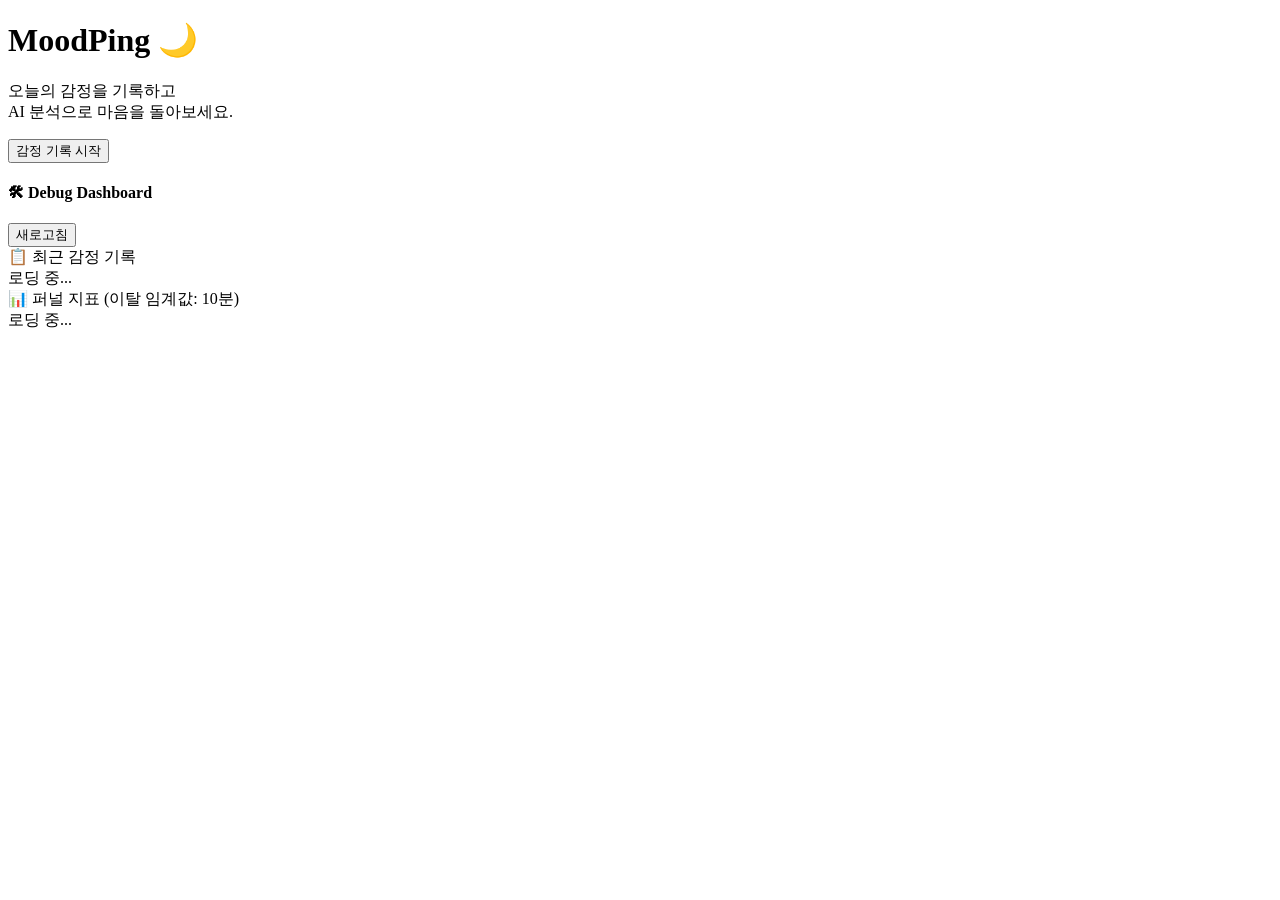
==== app/static/index.html @ 28612d1f "Initialize MoodPing FastAPI project with essential files and configurations. Added environment varia" ====
<!DOCTYPE html>
<html lang="ko">
<head>
    <meta charset="UTF-8">
    <meta name="viewport" content="width=device-width, initial-scale=1.0">
    <title>MoodPing - 온보딩</title>
    <link rel="stylesheet" href="/css/style.css">
</head>
<body>
    <div class="container onboarding-container">
        <h1>MoodPing 🌙</h1>
        <p>오늘의 감정을 기록하고<br>AI 분석으로 마음을 돌아보세요.</p>
        <button id="start-btn" class="btn-primary">감정 기록 시작</button>
    </div>

    <!-- 팀원 시각화용 디버그 대시보드 (학습/테스트 목적) -->
    <div class="debug-panel">
        <h4>🛠 Debug Dashboard</h4>
        <button class="refresh-btn" onclick="loadDebugData()">새로고침</button>

        <div class="debug-section">
            <div class="label">📋 최근 감정 기록</div>
            <div id="debug-records">로딩 중...</div>
        </div>

        <div class="debug-section">
            <div class="label">📊 퍼널 지표 (이탈 임계값: 10분)</div>
            <div id="debug-metrics">로딩 중...</div>
        </div>
    </div>

    <script src="/js/common.js"></script>
    <script>
        document.addEventListener('DOMContentLoaded', () => {
            logEvent('onboarding_view');

            document.getElementById('start-btn').addEventListener('click', () => {
                logEvent('record_start_click').then(() => {
                    window.location.href = '/record.html';
                });
            });

            loadDebugData();
        });

        async function loadDebugData() {
            await loadRecentRecords();
            await loadMetrics();
        }

        async function loadRecentRecords() {
            const el = document.getElementById('debug-records');
            try {
                const res = await fetch('/api/debug/recent-records');
                const data = await res.json();

                if (data.length === 0) {
                    el.innerHTML = '<span style="color:#6c7086">기록 없음</span>';
                    return;
                }

                el.innerHTML = data.map(r => `
                    <div class="debug-record-item">
                        <span class="label">ID:</span> <span class="value">${r.record_id}</span>
                        &nbsp;|&nbsp;
                        <span class="value">${r.emoji || ''}</span>
                        <span class="label"> 강도:</span> <span class="value">${r.intensity}/10</span>
                        <br>
                        <span class="label">메모:</span> <span class="value">${r.mood_text || '-'}</span>
                        <br>
                        <span class="label">분석:</span> <span class="value">${r.analysis_text ? r.analysis_text.substring(0, 60) + '...' : '없음'}</span>
                        <br>
                        <span style="color:#6c7086;font-size:10px">${r.recorded_at || ''} | ${r.anon_id ? 'anon:' + r.anon_id.substring(0, 8) : 'user:' + (r.user_id || '?')}</span>
                    </div>
                `).join('');
            } catch (e) {
                el.innerHTML = '<span style="color:#f38ba8">API 연결 실패: ' + e.message + '</span>';
            }
        }

        async function loadMetrics() {
            const el = document.getElementById('debug-metrics');
            try {
                const res = await fetch('/api/debug/metrics');
                const d = await res.json();
                const rf = d.funnel.record_funnel;
                const af = d.funnel.analysis_funnel;
                const ret = d.retention;

                el.innerHTML = `
                    <div style="margin-bottom:6px">
                        <span class="label">[기록 퍼널]</span><br>
                        시작: <span class="value">${rf.record_start_count}</span>명 →
                        완료: <span class="value">${rf.record_complete_count}</span>명 |
                        이탈률: <span class="value">${(rf.record_drop_rate * 100).toFixed(1)}%</span> |
                        평균: <span class="value">${rf.avg_record_duration_minutes}분</span>
                    </div>
                    <div style="margin-bottom:6px">
                        <span class="label">[분석 퍼널]</span><br>
                        완료: <span class="value">${af.record_complete_count}</span>명 →
                        조회: <span class="value">${af.analysis_view_count}</span>명 |
                        이탈률: <span class="value">${(af.analysis_drop_rate * 100).toFixed(1)}%</span> |
                        평균: <span class="value">${af.avg_analysis_duration_minutes}분</span>
                    </div>
                    <div>
                        <span class="label">[7일 리텐션]</span><br>
                        대상: <span class="value">${ret.total_users}</span>명 |
                        재방문: <span class="value">${ret.retained_users}</span>명 |
                        유지율: <span class="value">${ret.retention_rate_percent}%</span>
                    </div>
                `;
            } catch (e) {
                el.innerHTML = '<span style="color:#f38ba8">API 연결 실패: ' + e.message + '</span>';
            }
        }
    </script>
</body>
</html>
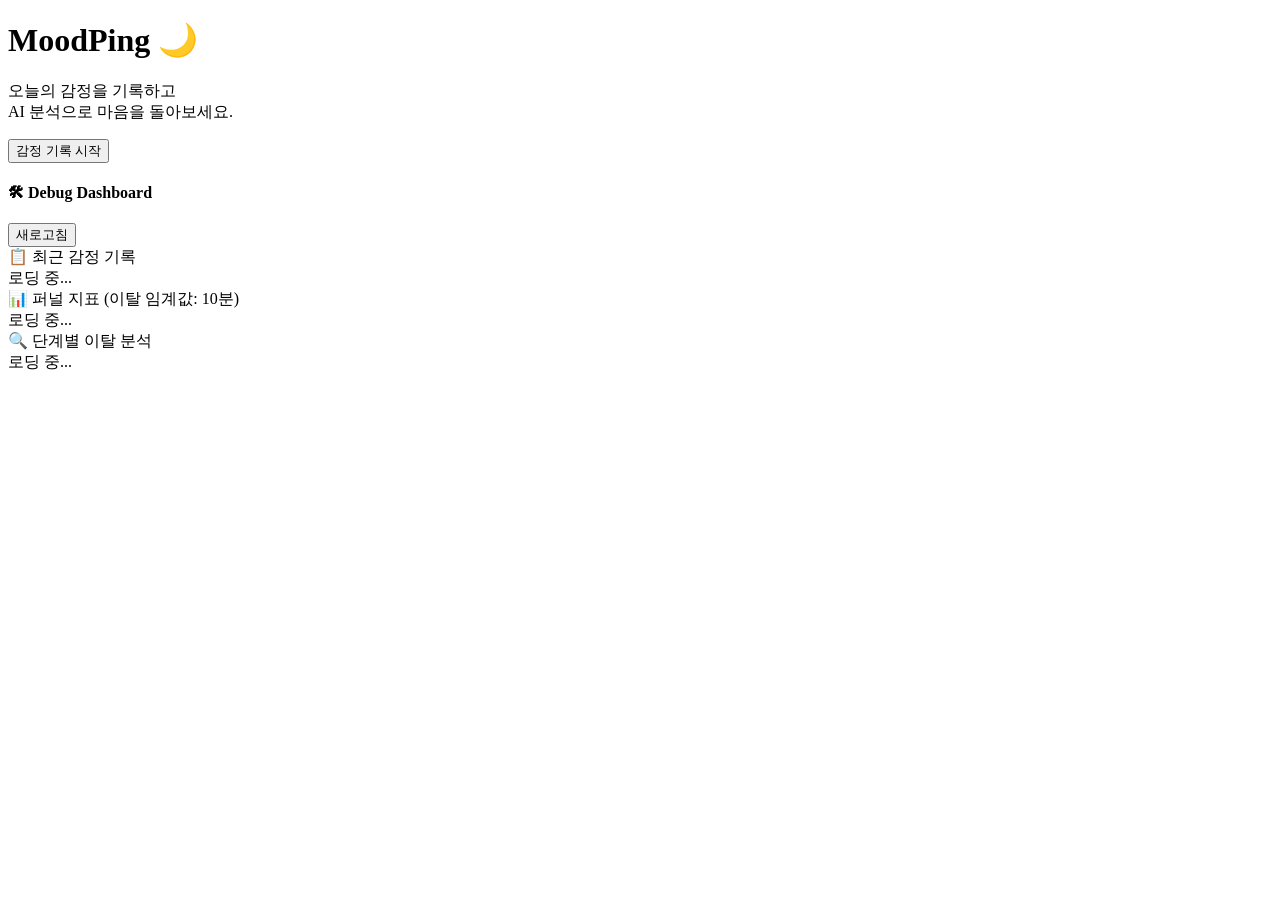
==== commit 10985c00: "Refactor mood analysis prompt to enhance clarity and structure, adding emoji mappings and detailed i" ====
--- a/app/static/index.html
+++ b/app/static/index.html
@@ -26,6 +26,11 @@
         <div class="debug-section">
             <div class="label">📊 퍼널 지표 (이탈 임계값: 10분)</div>
             <div id="debug-metrics">로딩 중...</div>
+        </div>
+
+        <div class="debug-section">
+            <div class="label">🔍 단계별 이탈 분석</div>
+            <div id="debug-step-funnel">로딩 중...</div>
         </div>
     </div>
 
@@ -80,6 +85,7 @@
 
         async function loadMetrics() {
             const el = document.getElementById('debug-metrics');
+            const stepEl = document.getElementById('debug-step-funnel');
             try {
                 const res = await fetch('/api/debug/metrics');
                 const d = await res.json();
@@ -109,6 +115,30 @@
                         유지율: <span class="value">${ret.retention_rate_percent}%</span>
                     </div>
                 `;
+
+                // 단계별 이탈 분석
+                const steps = d.step_funnel || [];
+                if (steps.length === 0) {
+                    stepEl.innerHTML = '<span style="color:#6c7086">데이터 없음</span>';
+                    return;
+                }
+                const maxSessions = steps[0].sessions || 1;
+                stepEl.innerHTML = steps.map((s, i) => {
+                    const barWidth = Math.max(2, Math.round((s.sessions / maxSessions) * 100));
+                    const dropPct = (s.drop_rate * 100).toFixed(1);
+                    const dropColor = s.drop_rate > 0.3 ? '#f38ba8' : s.drop_rate > 0.1 ? '#fab387' : '#a6e3a1';
+                    const arrow = i > 0 ? `<span style="color:${dropColor}">↓ ${dropPct}% 이탈</span><br>` : '';
+                    return `
+                        ${arrow}
+                        <div style="margin:3px 0;display:flex;align-items:center;gap:8px">
+                            <span style="min-width:80px;font-size:11px">${s.label}</span>
+                            <div style="background:#45475a;border-radius:4px;flex:1;height:14px;overflow:hidden">
+                                <div style="background:#89b4fa;width:${barWidth}%;height:100%;border-radius:4px"></div>
+                            </div>
+                            <span class="value" style="min-width:30px;text-align:right">${s.sessions}</span>
+                        </div>
+                    `;
+                }).join('');
             } catch (e) {
                 el.innerHTML = '<span style="color:#f38ba8">API 연결 실패: ' + e.message + '</span>';
             }
